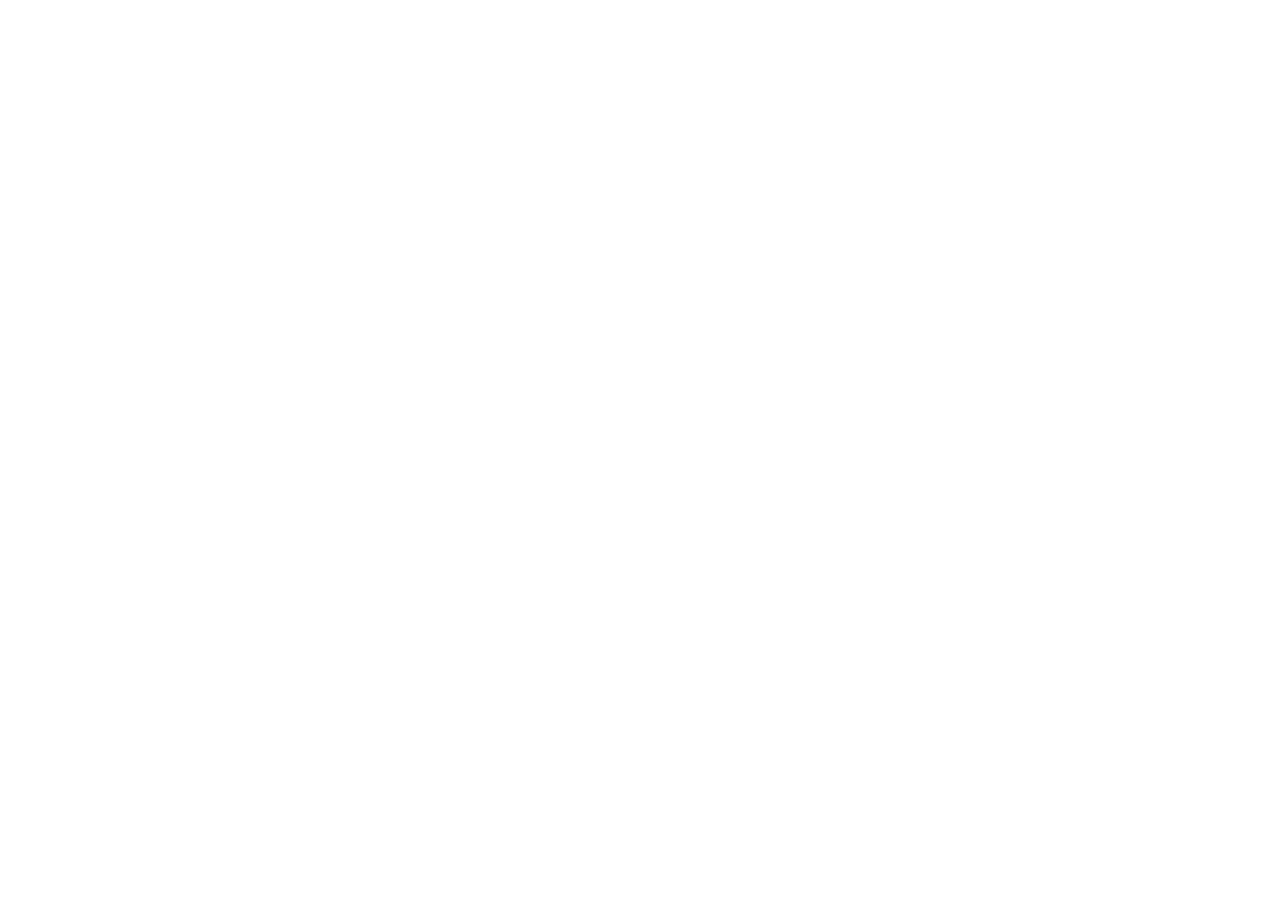
==== index.html @ b5fb43aa "added about.html and index.html" ====
<!DOCTYPE html>
<html>
    <meta charset="UTF-8">
    <meta http-equiv="X-UA-Compatible" content="IE=edge">
    <meta name="viewport" content="width=device-width, initial-scale=1.0">
    <title>Document</title>
</html>
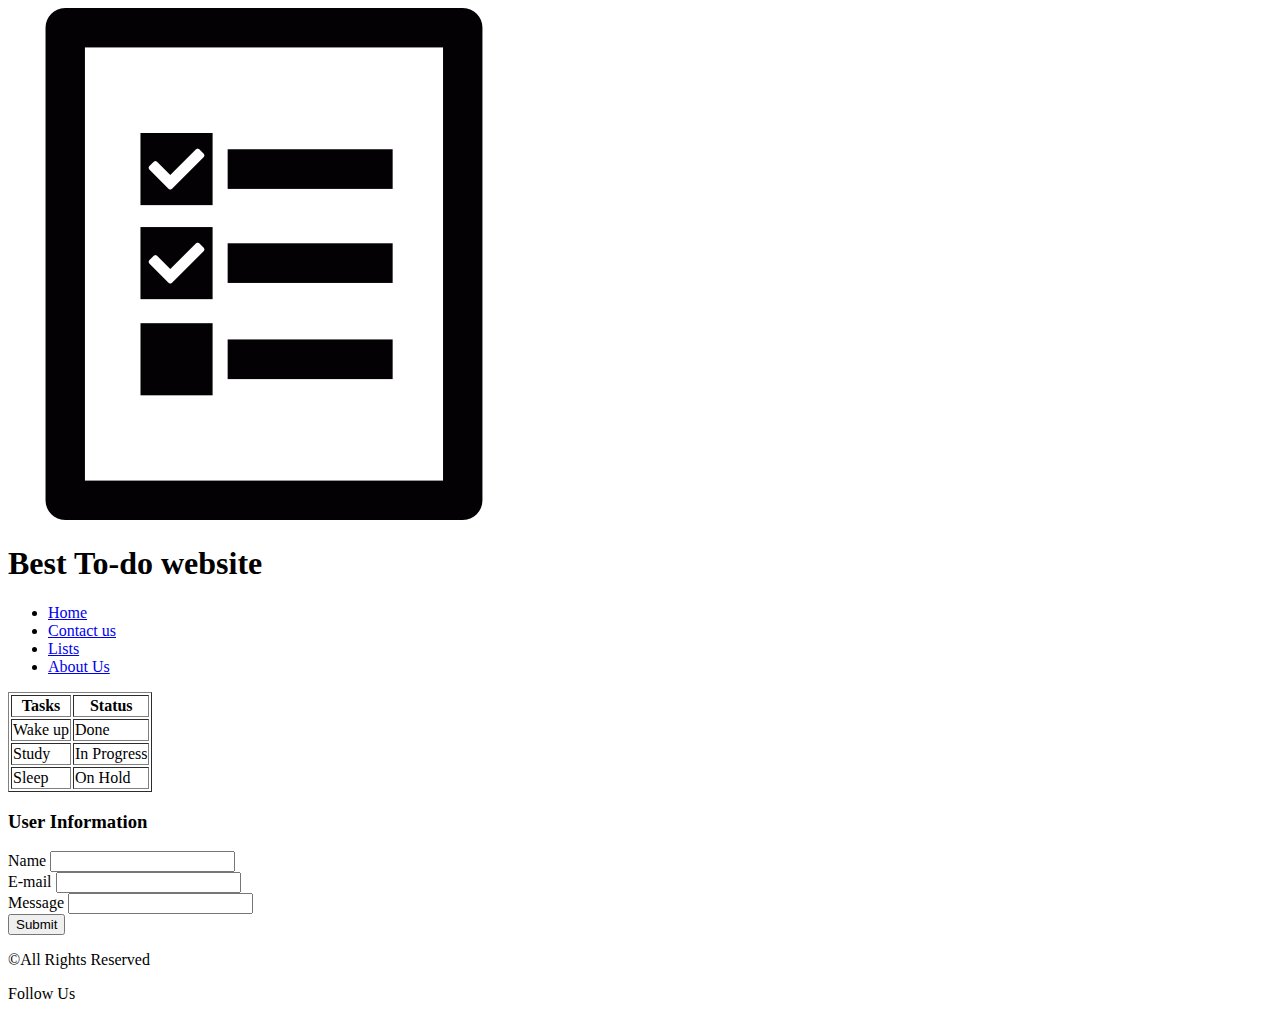
==== commit c0c1634f: "built index.html and about.html" ====
--- a/index.html
+++ b/index.html
@@ -1,7 +1,67 @@
 <!DOCTYPE html>
 <html>
-    <meta charset="UTF-8">
-    <meta http-equiv="X-UA-Compatible" content="IE=edge">
-    <meta name="viewport" content="width=device-width, initial-scale=1.0">
-    <title>Document</title>
+    <head>
+        <meta charset="UTF-8">
+        <meta http-equiv="X-UA-Compatible" content="IE=edge">
+        <meta name="viewport" content="width=device-width, initial-scale=1.0">
+        <title>Mothana To-Do Website</title>
+    </head>
+    <body>
+        <header>
+            <section>
+                <img alt="TO-Do Logo" src="assets/1560.png">
+                <h1>Best To-do website</h1>
+            </section>
+            <nav>
+              <ul>
+                <li><a href="./">Home</a></li>
+                <li><a href="ContactUs.html">Contact us</a></li>
+                <li><a href="Lists.html">Lists</a></li>
+                <li><a href="about.html">About Us</a></li>
+              </ul>  
+            </nav>
+        </header>
+        <main>
+            <table border="1">
+                <tr>
+                    <th>Tasks</th>
+                    <th>Status</th>
+                </tr>
+                <tr>
+                    <td>Wake up</td>
+                    <td>Done</td>
+                </tr>
+                <tr>
+                    <td>Study</td>
+                    <td>In Progress</td>
+                </tr>
+                <tr>
+                    <td>Sleep</td>
+                    <td>On Hold</td>
+                </tr>
+            </table>
+            <section>
+                <h3>User Information</h3>
+            </section>
+
+            <section>
+                <form>
+                    <label>Name</label>
+                    <input type="">
+                    <br>
+                    <label>E-mail</label>
+                    <input type="email">
+                    <br>
+                    <label>Message</label>
+                    <input type="text">
+                    <br>
+                    <button>Submit</button>
+                </form>
+            </section>
+        </main>
+        <footer>
+            <p>&copy;All Rights Reserved</p>
+            <p>Follow Us</p>
+        </footer>
+    </body>
 </html>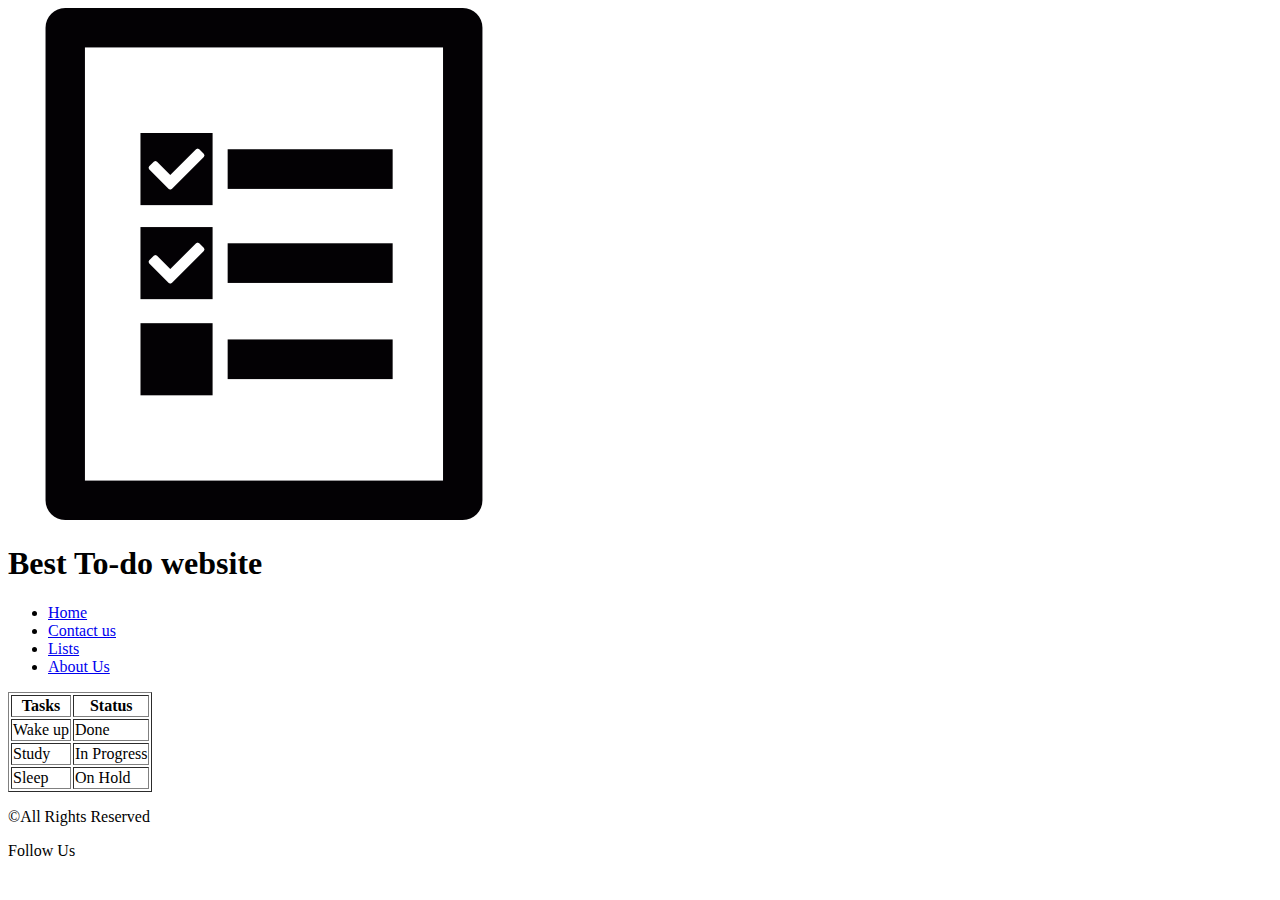
==== commit 1a5d54df: "fixed for resubmitting" ====
--- a/index.html
+++ b/index.html
@@ -40,24 +40,6 @@
                     <td>On Hold</td>
                 </tr>
             </table>
-            <section>
-                <h3>User Information</h3>
-            </section>
-
-            <section>
-                <form>
-                    <label>Name</label>
-                    <input type="">
-                    <br>
-                    <label>E-mail</label>
-                    <input type="email">
-                    <br>
-                    <label>Message</label>
-                    <input type="text">
-                    <br>
-                    <button>Submit</button>
-                </form>
-            </section>
         </main>
         <footer>
             <p>&copy;All Rights Reserved</p>
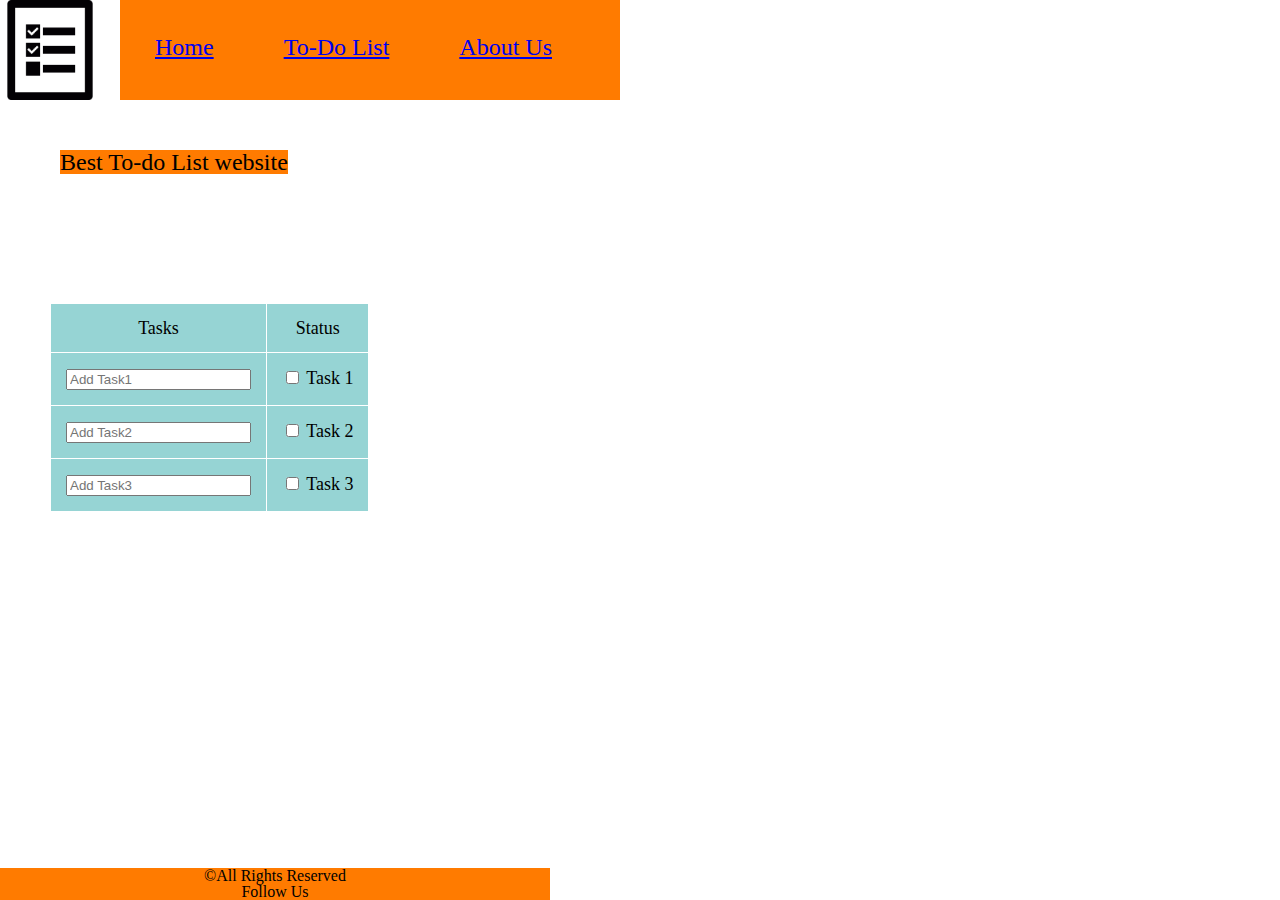
==== commit 60341854: "finished the assigment and ready for submitting" ====
--- a/index.html
+++ b/index.html
@@ -5,39 +5,46 @@
         <meta http-equiv="X-UA-Compatible" content="IE=edge">
         <meta name="viewport" content="width=device-width, initial-scale=1.0">
         <title>Mothana To-Do Website</title>
+        <link rel="stylesheet" href="css/reset.css">
+        <link rel="stylesheet" href="css/home.css">
+
     </head>
     <body>
         <header>
+            
             <section>
-                <img alt="TO-Do Logo" src="assets/1560.png">
-                <h1>Best To-do website</h1>
+            
+                <img src="assets/1560.png" alt="Logo" class="Logo" width="100" height="100">
+                <h1>Best To-do List website</h1>
             </section>
-            <nav>
+            <nav class="nav-box">
               <ul>
                 <li><a href="./">Home</a></li>
-                <li><a href="ContactUs.html">Contact us</a></li>
-                <li><a href="Lists.html">Lists</a></li>
+                <li><a href="lists.html">To-Do List</a></li>
                 <li><a href="about.html">About Us</a></li>
               </ul>  
             </nav>
         </header>
         <main>
-            <table border="1">
+            <table>
                 <tr>
                     <th>Tasks</th>
                     <th>Status</th>
                 </tr>
                 <tr>
-                    <td>Wake up</td>
-                    <td>Done</td>
+                    <td><input type="text" placeholder="Add Task1"></td>
+                    <td><input type="checkbox" name="task1" value="AddTask 1">
+                        Task 1</td>
                 </tr>
                 <tr>
-                    <td>Study</td>
-                    <td>In Progress</td>
+                    <td><input type="text" placeholder="Add Task2"></td>
+                    <td><input type="checkbox" name="task2" value="Task 2">
+                        Task 2</td>
                 </tr>
                 <tr>
-                    <td>Sleep</td>
-                    <td>On Hold</td>
+                    <td><input type="text" placeholder="Add Task3"></td>
+                    <td><input type="checkbox" name="task3" value="Task 3">
+                        Task 3</td>
                 </tr>
             </table>
         </main>
--- a/css/home.css
+++ b/css/home.css
@@ -0,0 +1,55 @@
+.logo{
+    position: absolute;
+    top: 0;
+    left: 0;
+  }
+  .nav-box {
+    position: absolute;
+    top: 0;
+    left: 120px;
+    width: 500px;
+    height: 100px;
+    background-color: #ff7b00;
+  }
+  table, th, td {
+    position: relative;
+    left: 25px;
+    top: 100px;
+    text-align: center;
+    padding: 15px;
+    font-size: large;
+    border: 1px solid white;
+    border-collapse: collapse;
+  }
+  th, td {
+    background-color: #96D4D4;
+  }
+  h1{ 
+    left: 60px;
+    width: auto;
+    top: 150px;
+    position: absolute;
+    font-size: x-large;
+    background-color: #ff7b00;
+  }
+  li {
+    font-size: x-large;
+    color: azure;
+    margin: 10px; 
+    padding: 25px;
+  }
+  ul {
+    list-style-type: none;
+    display: flex;
+  }
+  footer {
+    position: absolute;
+    bottom: 0;
+    height: auto;
+    background-color: #ff7b00;
+    width: 550px;
+  }
+  p {
+    font-size: medium;
+    text-align: center;
+  }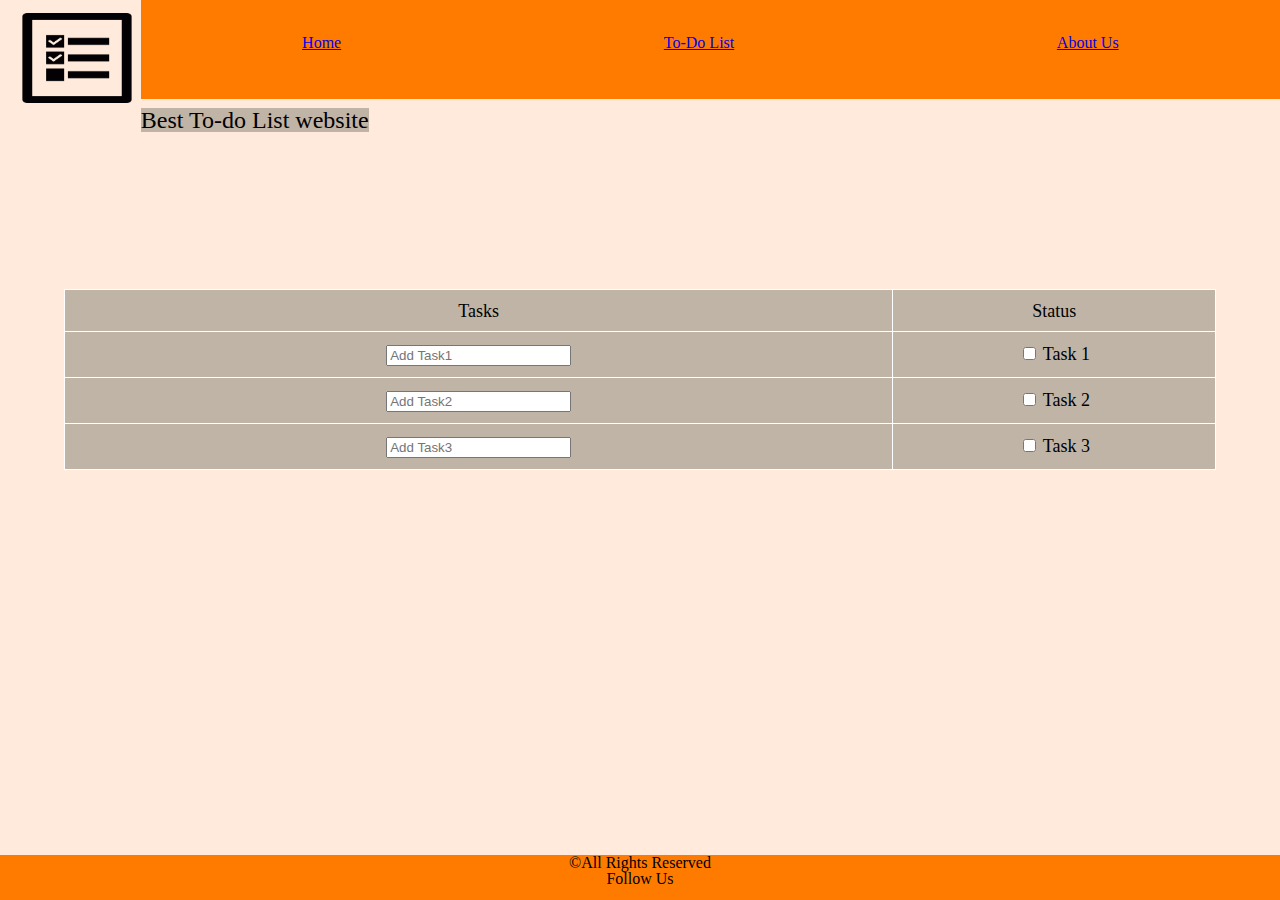
==== commit a041f670: "added app.js code and did some css styling changes" ====
--- a/index.html
+++ b/index.html
@@ -7,16 +7,11 @@
         <title>Mothana To-Do Website</title>
         <link rel="stylesheet" href="css/reset.css">
         <link rel="stylesheet" href="css/home.css">
-
+        <script defer src="app.js"></script>
     </head>
     <body>
         <header>
-            
-            <section>
-            
-                <img src="assets/1560.png" alt="Logo" class="Logo" width="100" height="100">
-                <h1>Best To-do List website</h1>
-            </section>
+            <img src="assets/1560.png" alt="Logo" class="logo">
             <nav class="nav-box">
               <ul>
                 <li><a href="./">Home</a></li>
@@ -24,8 +19,10 @@
                 <li><a href="about.html">About Us</a></li>
               </ul>  
             </nav>
+            
         </header>
         <main>
+            <h1>Best To-do List website</h1>
             <table>
                 <tr>
                     <th>Tasks</th>
--- a/css/home.css
+++ b/css/home.css
@@ -1,53 +1,63 @@
+body{
+  background-color: rgb(255, 234, 219);
+}
 .logo{
     position: absolute;
     top: 0;
     left: 0;
+    width: 10%;
+    height: 10%;
+    margin: 1%;
   }
   .nav-box {
     position: absolute;
     top: 0;
-    left: 120px;
-    width: 500px;
-    height: 100px;
-    background-color: #ff7b00;
-  }
-  table, th, td {
-    position: relative;
-    left: 25px;
-    top: 100px;
-    text-align: center;
-    padding: 15px;
-    font-size: large;
-    border: 1px solid white;
-    border-collapse: collapse;
-  }
-  th, td {
-    background-color: #96D4D4;
-  }
-  h1{ 
-    left: 60px;
-    width: auto;
-    top: 150px;
-    position: absolute;
-    font-size: x-large;
+    left: 11%;
+    width: 89%;
+    height: 11%;
     background-color: #ff7b00;
   }
   li {
-    font-size: x-large;
+    font-size: 100%;
     color: azure;
-    margin: 10px; 
-    padding: 25px;
+    
   }
   ul {
+    top: 35%;
+    position: relative;
     list-style-type: none;
     display: flex;
+    justify-content: space-around;
+  }
+  h1{ 
+    top: 12%;
+    left: 11%;
+    width: auto;
+    position: absolute;
+    font-size: x-large;
+    background-color: #bfb4a6;
+  }
+  table{
+    position: absolute;
+    margin: 5%;
+    top: 25%;
+    width: 90%;
+  }
+  table, th, td {
+    text-align: center;
+    padding: 1%;
+    font-size: large;
+    border: 1px solid white;
+  }
+  th, td {
+    background-color: #bfb4a6;
   }
   footer {
     position: absolute;
     bottom: 0;
-    height: auto;
+    height: 5%;
     background-color: #ff7b00;
-    width: 550px;
+    width: 100%;
   }
   p {
     font-size: medium;
